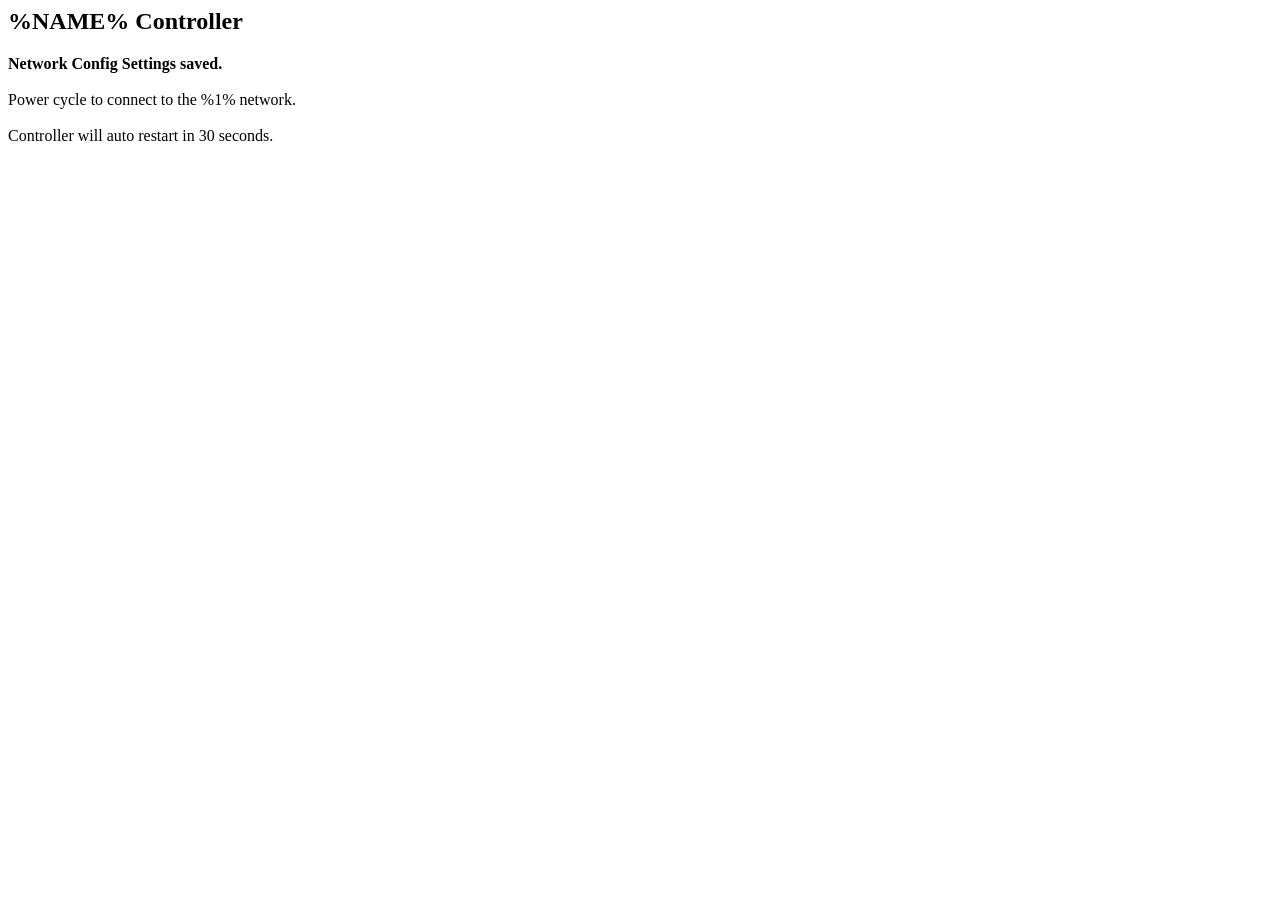
==== data/config.html @ 2282bccb "Major update Simplified logic for initializeWifiConfig(). Also for control and pins arrays (now auto" ====
<meta charset="utf-8" />
<html>
<title>%NAME% Controller Wifi Network Config</title>
<meta charset=utf-8" />
<meta name=viewport content="width=device-width, initial-scale=1">
</head>
  <body>
    <h2>%NAME% Controller</h2>
    <b>Network Config Settings saved.</b></br>
    <br>Power cycle to connect to the %1% network.<br>
    <br>Controller will auto restart in 30 seconds.</br>
  </body>
</html>
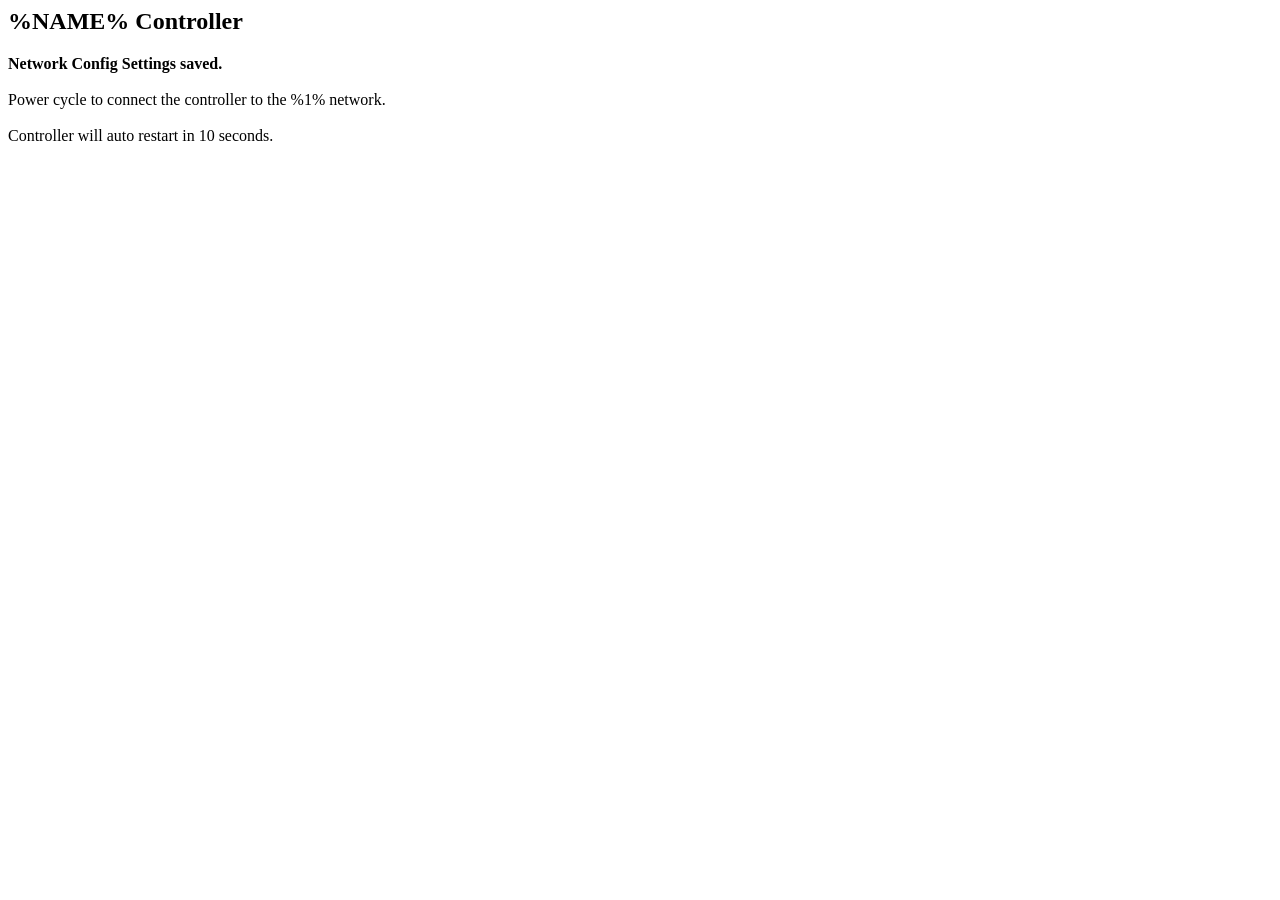
==== commit 839acf73: "Major rewrite of web interface" ====
--- a/data/config.html
+++ b/data/config.html
@@ -8,7 +8,7 @@
   <body>
     <h2>%NAME% Controller</h2>
     <b>Network Config Settings saved.</b></br>
-    <br>Power cycle to connect to the %1% network.<br>
-    <br>Controller will auto restart in 30 seconds.</br>
+    <br>Power cycle to connect the controller to the %1% network.<br>
+    <br>Controller will auto restart in 10 seconds.</br>
   </body>
 </html>
